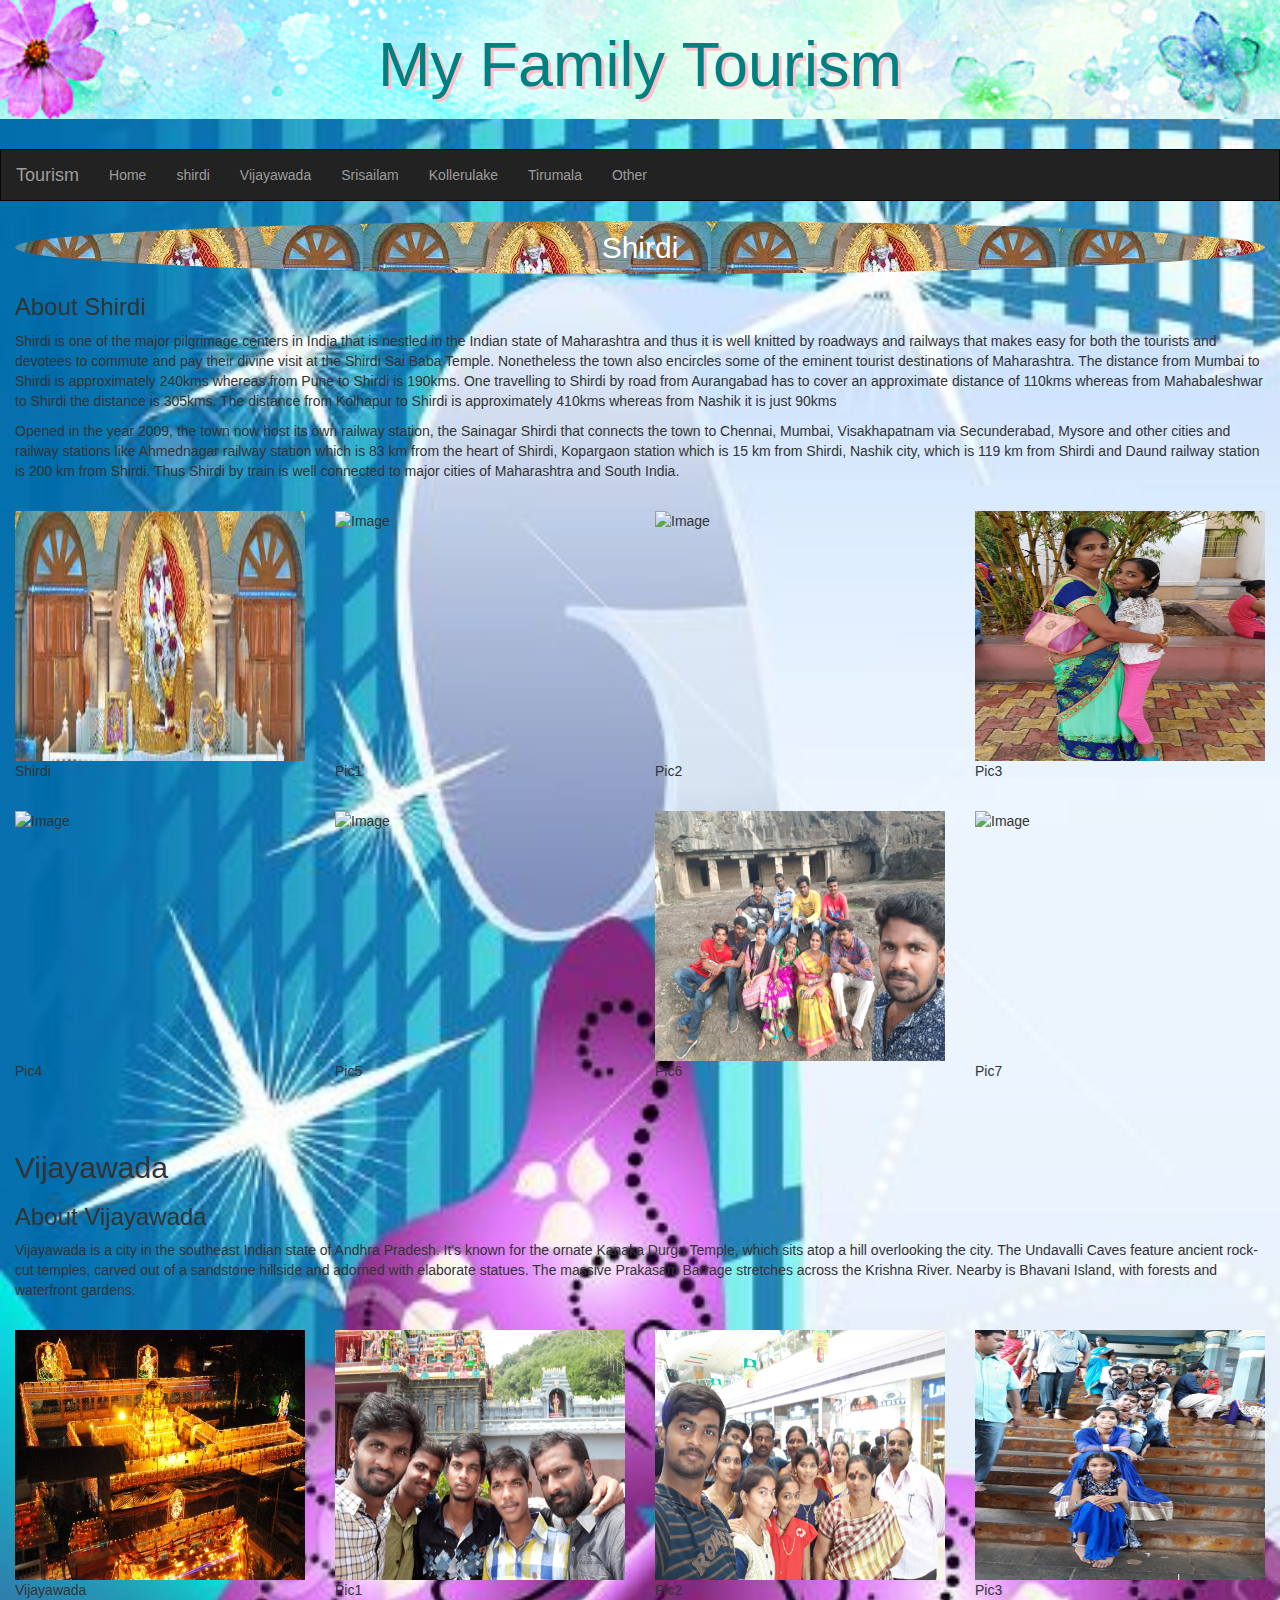
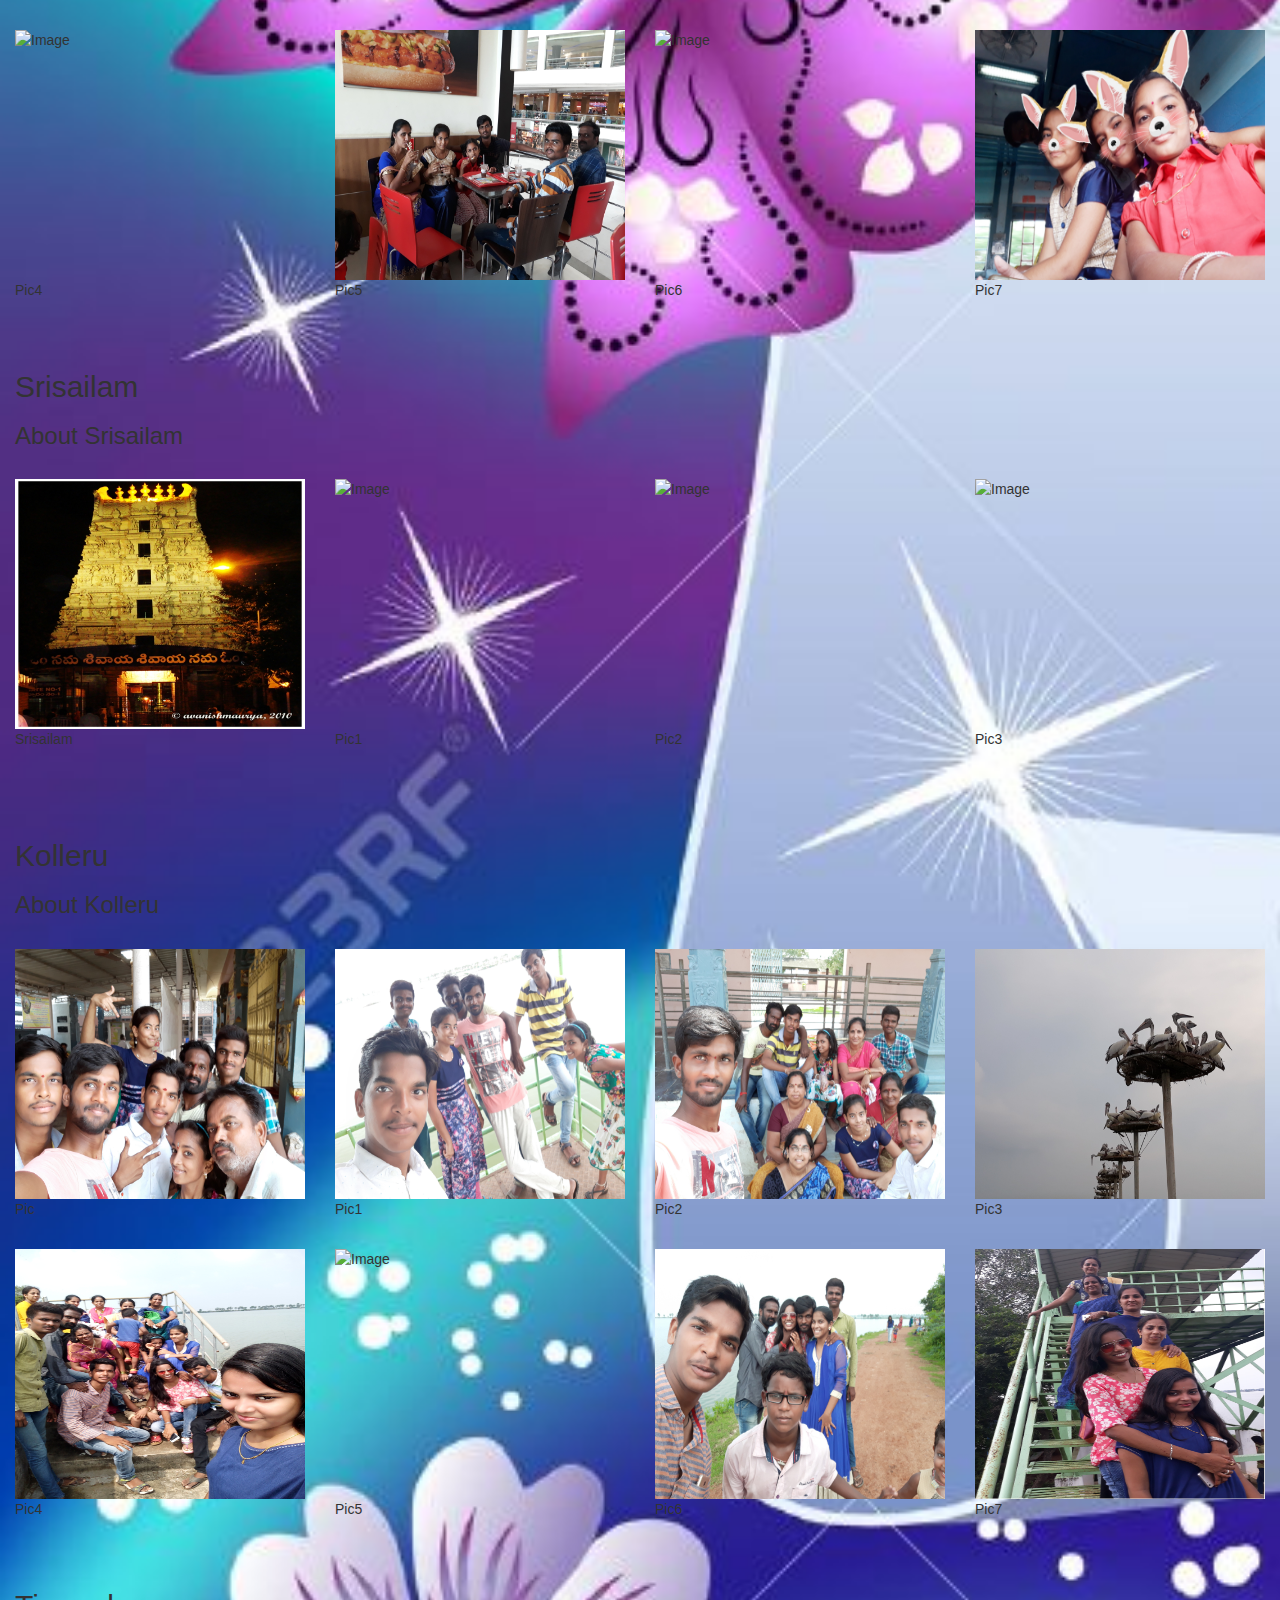
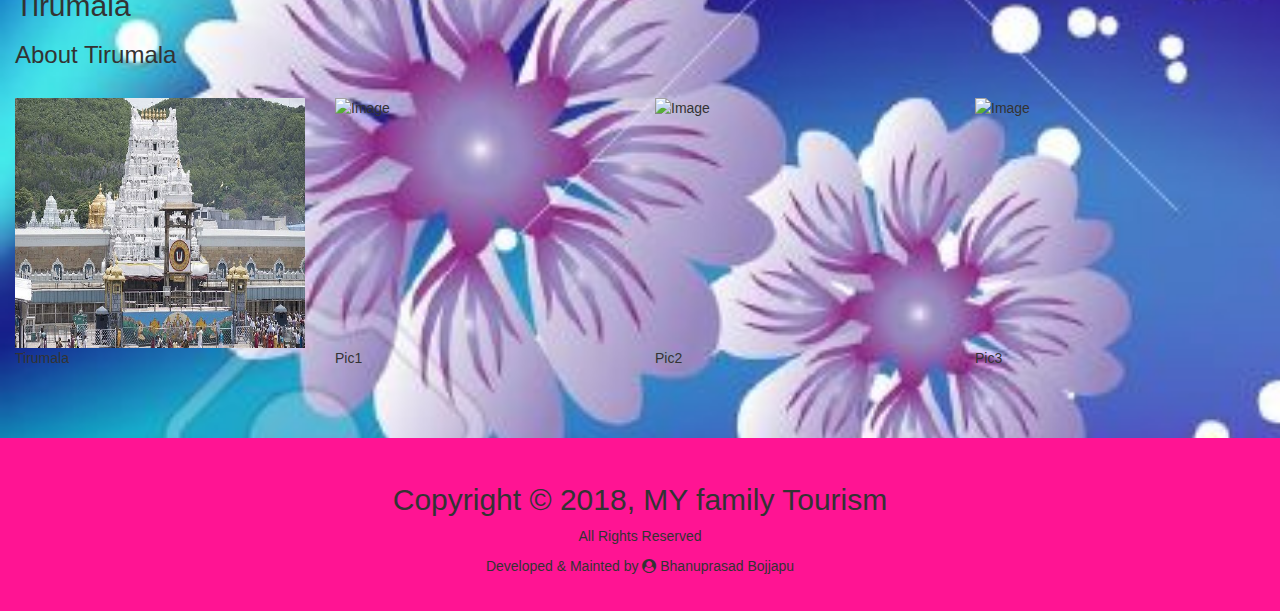
==== index.html @ 05c74f4d "add" ====
<!DOCTYPE html>
<html lang="en">
<head>
  <title>My Family tourism</title>
  <meta charset="utf-8">
      <link rel="icon" href="img/family.jpg">
  <meta name="viewport" content="width=device-width, initial-scale=1">
  <link rel="stylesheet" href="https://maxcdn.bootstrapcdn.com/bootstrap/3.3.7/css/bootstrap.min.css">
  <script src="https://ajax.googleapis.com/ajax/libs/jquery/3.3.1/jquery.min.js"></script>
  <script src="https://maxcdn.bootstrapcdn.com/bootstrap/3.3.7/js/bootstrap.min.js"></script>
  <link rel="stylesheet" href="https://maxcdn.bootstrapcdn.com/font-awesome/4.7.0/css/font-awesome.min.css">
	  
  <style>
   body{
     background-image:url(img/bg2.jpg);
	 background-size:cover;
   }
           .jumbotron{

		      background-image:url(img/background.jpg);
			  background-size:cover;
			  padding:10px;
			  text-shadow:3px 3px Pink;
			  color:teal
		      }

    /* Remove the navbar's default margin-bottom and rounded borders */ 
    .navbar {
      margin-bottom: 0;
      border-radius: 0;
    }
    
    /* Add a gray background color and some padding to the footer */
    footer {
      background-color: deeppink;
      padding: 25px;
    }
	#shirdi-tour img,#vijayawada-tour img,#srisailam-tour img,#kollerulake-tour img,#tirumala-tour img{
	   width:300px;
	   height:250px;
	}
	img:hover{
	cursor:pointer;
	}
				  #shirdi-tour h2{
			           background:url("img/shirdi.jpg");
			           color:white;
					   text-align:center;
					   border-radius:50%;
					   padding:10px;
					   }
			  
  </style>
</head>
<body>
<div class="jumbotron">
  <div class="container text-center" id="home">
    <h1>My Family Tourism</h1>      
  </div>
</div>
 
<nav class="navbar navbar-inverse">
  <div class="container-fluid">
    <div class="navbar-header">
      <button type="button" class="navbar-toggle" data-toggle="collapse" data-target="#myNavbar">
        <span class="icon-bar"></span>
        <span class="icon-bar"></span>
        <span class="icon-bar"></span>                        
      </button>
      <a class="navbar-brand"> Tourism</a>
    </div>
    <div class="collapse navbar-collapse" id="myNavbar">
      <ul class="nav navbar-nav">
         <li>  <a href="#home">Home</a></li>
          <li> <a href="#shirdi-tour">shirdi </a></li>
          <li> <a href="#vijayawada-tour">Vijayawada </a></li>
          <li> <a href="#srisailam-tour">Srisailam </a></li>
          <li> <a href="#kollerulake-tour">Kollerulake</a><li>
         <li>  <a href="#tirumala-tour">Tirumala</a></li>
         <li>  <a href="#more">Other </a><li>
   
      </ul>
      <!--<ul class="nav navbar-nav navbar-right">
        <li><a href="#"><span class="glyphicon glyphicon-log-in"></span> Login</a></li>
      </ul>-->
    </div>
  </div>
</nav>
 
<div class="container-fluid bg-3 " id="shirdi-tour">    
  <h2>Shirdi</h2>
  <h3>About Shirdi</h3>
  	<p>Shirdi is one of the major pilgrimage centers in India that is nestled in the Indian state of Maharashtra and thus it is well knitted by roadways and railways that makes easy for both the tourists and devotees to commute and pay their divine visit at the Shirdi Sai Baba Temple. Nonetheless the town also encircles some of the eminent tourist destinations of Maharashtra. The distance from Mumbai to Shirdi is approximately 240kms whereas from Pune to Shirdi is 190kms. One travelling to Shirdi by road from Aurangabad has to cover an approximate distance of 110kms whereas from Mahabaleshwar to Shirdi the distance is 305kms. The distance from Kolhapur to Shirdi is approximately 410kms whereas from Nashik it is just 90kms
	</p>
    <p>Opened in the year 2009, the town now host its own railway station, the Sainagar Shirdi that connects the town to Chennai, Mumbai, Visakhapatnam via Secunderabad, Mysore and other cities and railway stations like Ahmednagar railway station which is 83 km from the heart of Shirdi, Kopargaon station which is 15 km from Shirdi, Nashik city, which is 119 km from Shirdi and Daund railway station is 200 km from Shirdi. Thus Shirdi by train is well connected to major cities of Maharashtra and South India.
     </p>

  <br>
  <div class="row">
    <div class="col-sm-3">
      <img src="img/shirdi.jpg" class="img-responsive" style="width:100%" alt="Image"><p>Shirdi</p>
    </div>
    <div class="col-sm-3"> 
      <img src="img/shirdi1.jpg" class="img-responsive" style="width:100%" alt="Image"><p>Pic1</p>
    </div>
    <div class="col-sm-3">
      <img src="img/shirdi2.jpg" class="img-responsive" style="width:100%" alt="Image"><p>Pic2</p>
    </div>
    <div class="col-sm-3">
      <img src="img/shirdi3.jpg" class="img-responsive" style="width:100%" alt="Image"><p>Pic3</p>
    </div>
  </div>
<br>

<!--<div class="container-fluid bg-3 text-center">  -->  
  <div class="row">
    <div class="col-sm-3">
      <img src="img/shirdi4.jpg"class="img-responsive" style="width:100%" alt="Image"><p>Pic4</p>
    </div>
    <div class="col-sm-3"> 
      <img src="img/shirdi5.jpg" class="img-responsive" style="width:100%" alt="Image"><p>Pic5</p>
    </div>
    <div class="col-sm-3"> 
      <img src="img/shirdi6.jpg"class="img-responsive" style="width:100%" alt="Image"><p>Pic6</p>
    </div>
    <div class="col-sm-3">
  
      <img src="img/shirdi7.jpg" class="img-responsive" style="width:100%" alt="Image"><p>Pic7</p>
    </div>
  </div>
  </div><!---shirdi-tour-->
</div><br><br>

<div class="container-fluid bg-3 " id="vijayawada-tour">    
  <h2>Vijayawada</h2>
  <h3>About Vijayawada</h3>
  <p>Vijayawada is a city in the southeast Indian state of Andhra Pradesh. It's known for the ornate Kanaka Durga Temple, which sits atop a hill overlooking the city. The Undavalli Caves feature ancient rock-cut temples, carved out of a sandstone hillside and adorned with elaborate statues. The massive Prakasam Barrage stretches across the Krishna River. Nearby is Bhavani Island, with forests and waterfront gardens.
  	  </p>

  <br>
  <div class="row">
    <div class="col-sm-3">
      <img src="img/vijayawada.jpg"  class="img-responsive" style="width:100%" alt="Image"><p>Vijayawada</p>
    </div>
    <div class="col-sm-3"> 
      <img src="img/vijayawada1.jpg"  class="img-responsive" style="width:100%" alt="Image"><p>Pic1</p>
    </div>
    <div class="col-sm-3">
      <img src="img/vijayawada2.jpg"  class="img-responsive" style="width:100%" alt="Image"><p>Pic2</p>
    </div>
    <div class="col-sm-3">
      <img src="img/vijayawada3.jpg"  class="img-responsive" style="width:100%" alt="Image"><p>Pic3</p>
    </div>
  </div>
<br>

<!--<div class="container-fluid bg-3 text-center">  -->  
  <div class="row">
    <div class="col-sm-3">
      <img src="img/vijayawada4.jpg" class="img-responsive" style="width:100%" alt="Image"><p>Pic4</p>
    </div>
    <div class="col-sm-3"> 
      <img src="img/vijayawada5.jpg"  class="img-responsive" style="width:100%" alt="Image"><p>Pic5</p>
    </div>
    <div class="col-sm-3"> 
      <img src="img/vijayawada6.jpg" class="img-responsive" style="width:100%" alt="Image"><p>Pic6</p>
    </div>
    <div class="col-sm-3">
  
      <img src="img/vijayawada7.jpg"  class="img-responsive" style="width:100%" alt="Image"><p>Pic7</p>
    </div>
  </div>
  </div>
</div><br><br><!---Vijayawada-tour-->

<div class="container-fluid bg-3 " id="srisailam-tour">    
  <h2>Srisailam</h2>
  <h3>About Srisailam</h3><br>
  <div class="row">
    <div class="col-sm-3">
      <img src="img/srisailam_templ.jpg" class="img-responsive" style="width:100%" alt="Image"><p>Srisailam</p>
    </div>
    <div class="col-sm-3"> 
      <img src="img/srisailam1.jpg"  class="img-responsive" style="width:100%" alt="Image"><p>Pic1</p>
    </div>
    <div class="col-sm-3">
      <img src="img/srisailam2.jpg"  class="img-responsive" style="width:100%" alt="Image"><p>Pic2</p>
    </div>
    <div class="col-sm-3">
      <img src="img/srisailam3.jpg"  class="img-responsive" style="width:100%" alt="Image"><p>Pic3</p>
    </div>
  </div>
<br>

<!--<div class="container-fluid bg-3 text-center">  -->  
 <!-- <div class="row">
    <div class="col-sm-3">
      <img src="img/vijayawada4.jpg" class="img-responsive" style="width:100%" alt="Image"><p>Pic4</p>
    </div>
    <div class="col-sm-3"> 
      <img src="img/vijayawada5.jpg"  class="img-responsive" style="width:100%" alt="Image"><p>Pic5</p>
    </div>
    <div class="col-sm-3"> 
      <img src="img/vijayawada6.jpg" class="img-responsive" style="width:100%" alt="Image"><p>Pic6</p>
    </div>
    <div class="col-sm-3">
  
      <img src="img/vijayawada7.jpg"  class="img-responsive" style="width:100%" alt="Image"><p>Pic7</p>
    </div>
  </div>-->
  </div>
</div><br><br>

<div class="container-fluid bg-3 " id="kollerulake-tour">    
  <h2>Kolleru</h2>
  <h3>About Kolleru</h3><br>
  <div class="row">
    <div class="col-sm-3">
      <img src="img/kolleru1.jpg" class="img-responsive" style="width:100%" alt="Image"><p>Pic</p>
    </div>
    <div class="col-sm-3"> 
      <img src="img/kolleru2.jpg" class="img-responsive" style="width:100%" alt="Image"><p>Pic1</p>
    </div>
    <div class="col-sm-3">
      <img src="img/kolleru3.jpg" class="img-responsive" style="width:100%" alt="Image"><p>Pic2</p>
    </div>
    <div class="col-sm-3">
      <img src="img/kolleru4.jpg" class="img-responsive" style="width:100%" alt="Image"><p>Pic3</p>
    </div>
  </div>
<br>

<!--<div class="container-fluid bg-3 text-center">  -->  
  <div class="row">
    <div class="col-sm-3">
      <img src="img/kolleru5.jpg" class="img-responsive" style="width:100%" alt="Image"><p>Pic4</p>
    </div>
    <div class="col-sm-3"> 
      <img src="img/kolleru6.jpg"  class="img-responsive" style="width:100%" alt="Image"><p>Pic5</p>
    </div>
    <div class="col-sm-3"> 
      <img src="img/kolleru7.jpg" class="img-responsive" style="width:100%" alt="Image"><p>Pic6</p>
    </div>
    <div class="col-sm-3">
  
      <img src="img/kolleru8.jpg"  class="img-responsive" style="width:100%" alt="Image"><p>Pic7</p>
    </div>
  </div>
  </div><!--Kolleru-->
</div><br><br>

<div class="container-fluid bg-3 " id="tirumala-tour">    
  <h2>Tirumala</h2>
  <h3>About Tirumala</h3><br>
  <div class="row">
    <div class="col-sm-3">
      <img src="img/tirumala_templ.jpg"  class="img-responsive" style="width:100%" alt="Image"><p>Tirumala</p>
    </div>
    <div class="col-sm-3"> 
      <img src="img/tirumala1.jpg"  class="img-responsive" style="width:100%" alt="Image"><p>Pic1</p>
    </div>
    <div class="col-sm-3">
      <img src="img/tirumala2.jpg" class="img-responsive" style="width:100%" alt="Image"><p>Pic2</p>
    </div>
    <div class="col-sm-3">
      <img src="img/tirumala3.jpg"  class="img-responsive" style="width:100%" alt="Image"><p>Pic3</p>
    </div>
  </div>
<br>

<!--<div class="container-fluid bg-3 text-center">  -->  
<!--  <div class="row">
    <div class="col-sm-3">
      <img src="img/vijayawada4.jpg" class="img-responsive" style="width:100%" alt="Image"><p>Pic4</p>
    </div>
    <div class="col-sm-3"> 
      <img src="img/vijayawada5.jpg"  class="img-responsive" style="width:100%" alt="Image"><p>Pic5</p>
    </div>
    <div class="col-sm-3"> 
      <img src="img/vijayawada6.jpg" class="img-responsive" style="width:100%" alt="Image"><p>Pic6</p>
    </div>
    <div class="col-sm-3">
  
      <img src="img/vijayawada7.jpg"  class="img-responsive" style="width:100%" alt="Image"><p>Pic7</p>
    </div>
  </div>-->
  </div>
</div><br><br>




<footer class="container-fluid text-center">
  <h2>Copyright &copy; 2018, MY family Tourism</h2>
  <p> All Rights Reserved</p>
  <p> Developed & Mainted by <i class="fa fa-user-circle"></i> Bhanuprasad Bojjapu</p>

</footer>

</body>
</html>
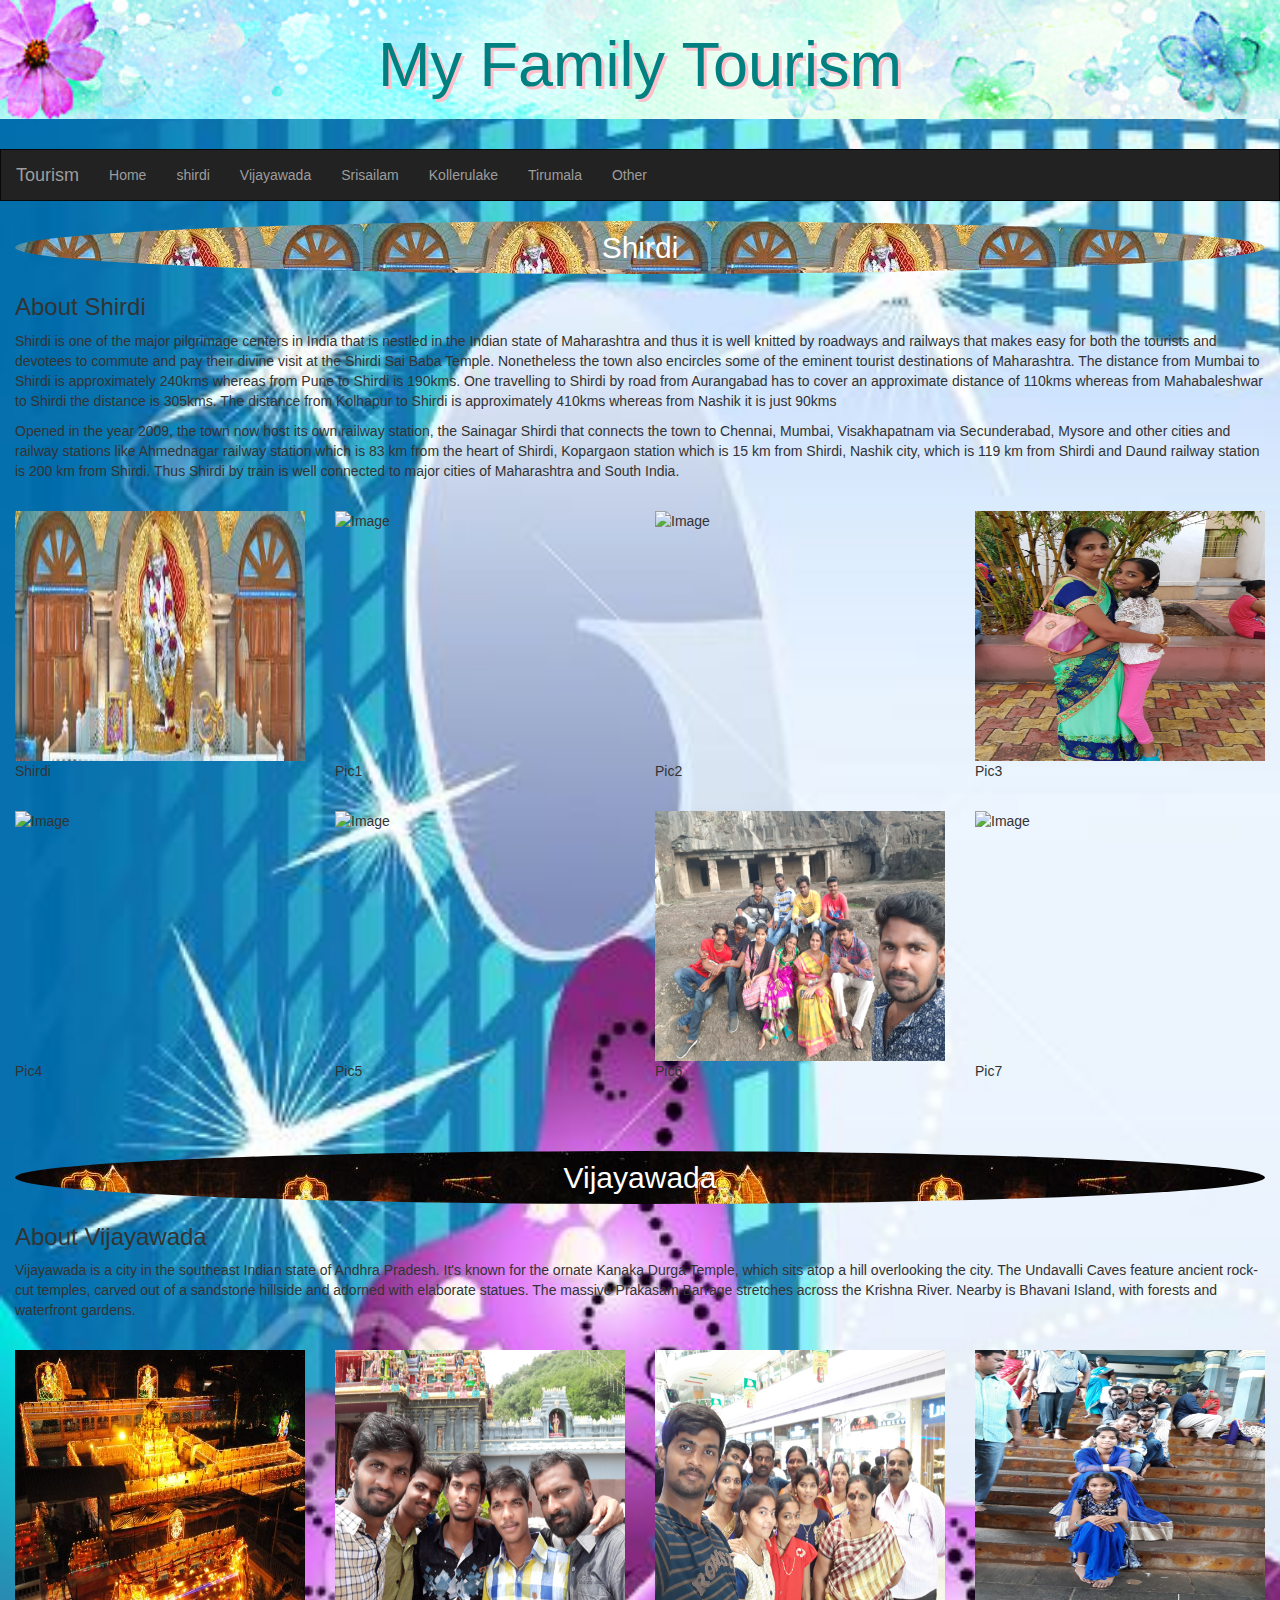
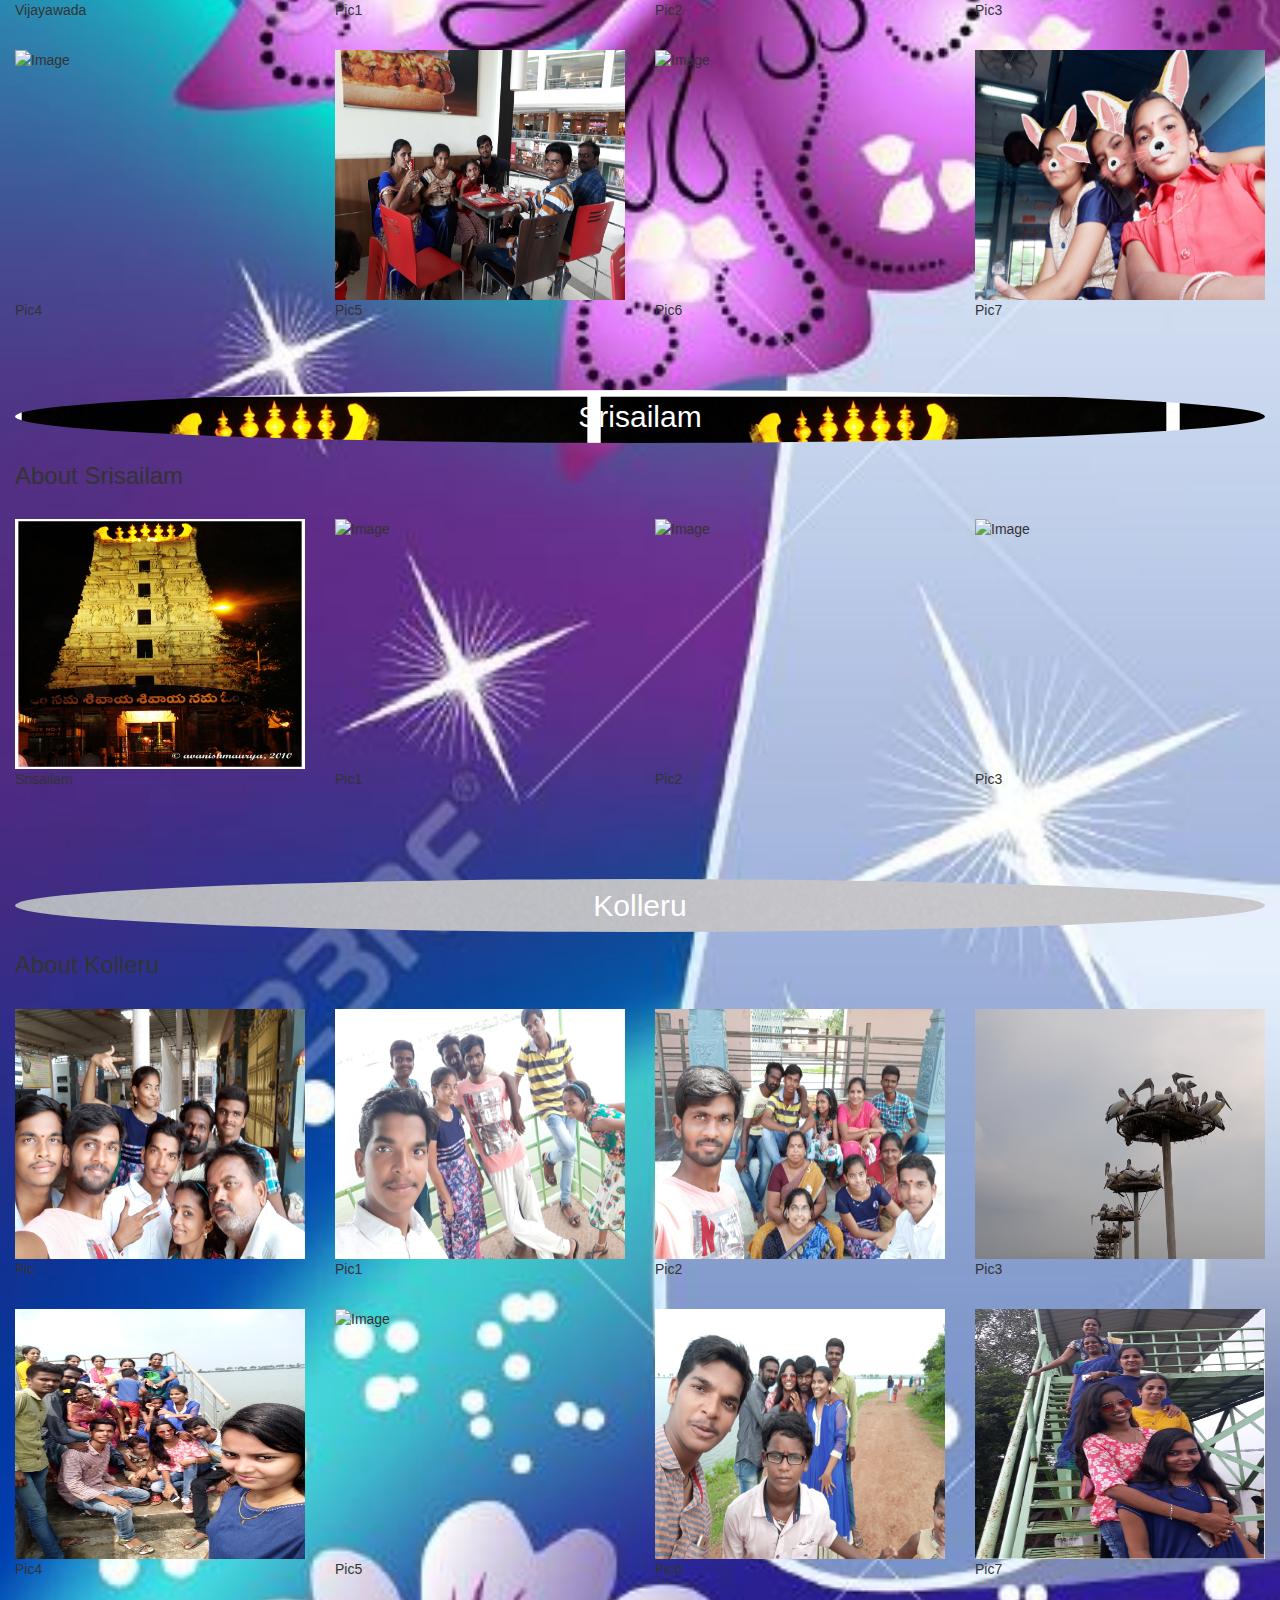
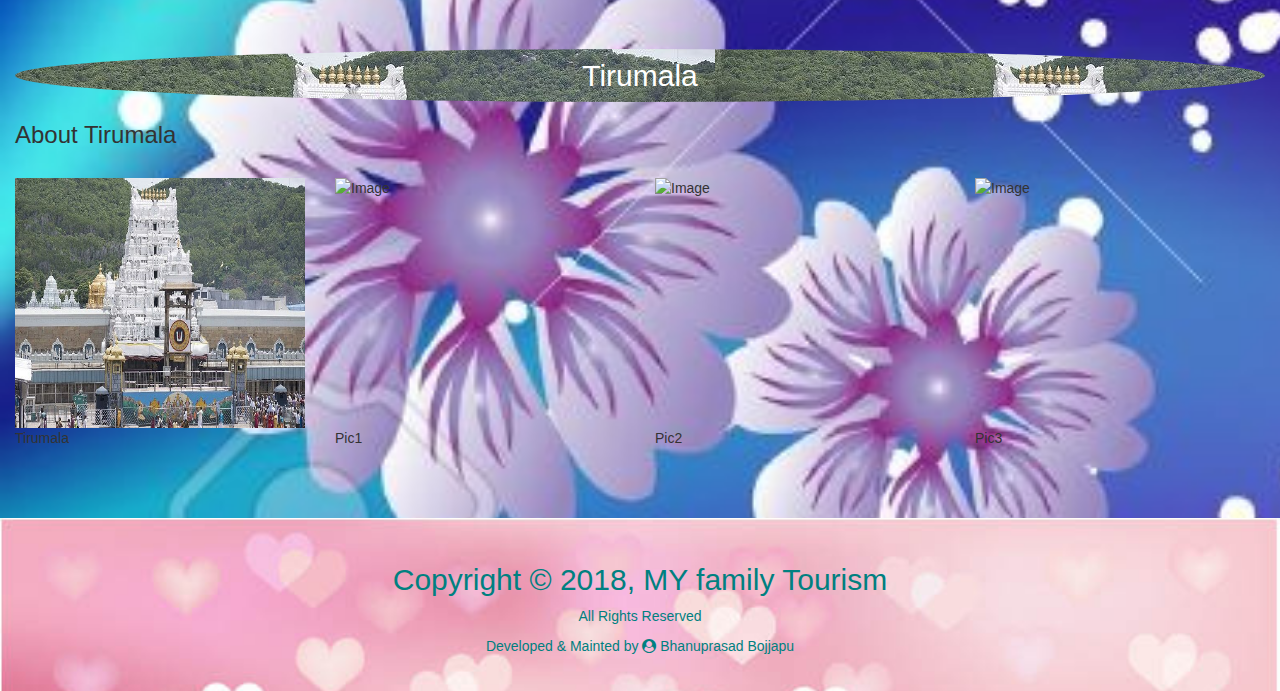
==== commit 255954c2: "add" ====
--- a/index.html
+++ b/index.html
@@ -3,7 +3,7 @@
 <head>
   <title>My Family tourism</title>
   <meta charset="utf-8">
-      <link rel="icon" href="img/family.jpg">
+      <link rel="icon" href="img/family.png">
   <meta name="viewport" content="width=device-width, initial-scale=1">
   <link rel="stylesheet" href="https://maxcdn.bootstrapcdn.com/bootstrap/3.3.7/css/bootstrap.min.css">
   <script src="https://ajax.googleapis.com/ajax/libs/jquery/3.3.1/jquery.min.js"></script>
@@ -32,8 +32,10 @@
     
     /* Add a gray background color and some padding to the footer */
     footer {
-      background-color: deeppink;
+      background-image:url(img/bg3.jpg);
+	  background-size:cover;
       padding: 25px;
+	  color:teal;
     }
 	#shirdi-tour img,#vijayawada-tour img,#srisailam-tour img,#kollerulake-tour img,#tirumala-tour img{
 	   width:300px;
@@ -49,6 +51,41 @@
 					   border-radius:50%;
 					   padding:10px;
 					   }
+					   
+				  #vijayawada-tour h2{
+			           background:url("img/vijayawada.jpg");
+			           color:white;
+					   text-align:center;
+					   border-radius:50%;
+					   padding:10px;
+					   }
+					   
+				  #srisailam-tour h2{
+			           background:url("img/srisailam_templ.jpg");
+			           color:white;
+					   text-align:center;
+					   border-radius:50%;
+					   padding:10px;
+					   }
+	    		  #kollerulake-tour h2{
+			           background:url("img/kolleru4.jpg");
+			           color:white;
+					   text-align:center;
+					   border-radius:50%;
+					   padding:10px;
+					   }
+					   
+				  #tirumala-tour h2{
+			           background:url("img/tirumala_templ.jpg");
+			           color:white;
+					   text-align:center;
+					   border-radius:50%;
+					   padding:10px;
+					   }
+			  
+			    
+			   
+			
 			  
   </style>
 </head>
@@ -63,7 +100,7 @@
   <div class="container-fluid">
     <div class="navbar-header">
       <button type="button" class="navbar-toggle" data-toggle="collapse" data-target="#myNavbar">
-        <span class="icon-bar"></span>
+        <span class="icon-bar" ></span>
         <span class="icon-bar"></span>
         <span class="icon-bar"></span>                        
       </button>
@@ -108,6 +145,7 @@
     </div>
     <div class="col-sm-3">
       <img src="img/shirdi3.jpg" class="img-responsive" style="width:100%" alt="Image"><p>Pic3</p>
+
     </div>
   </div>
 <br>
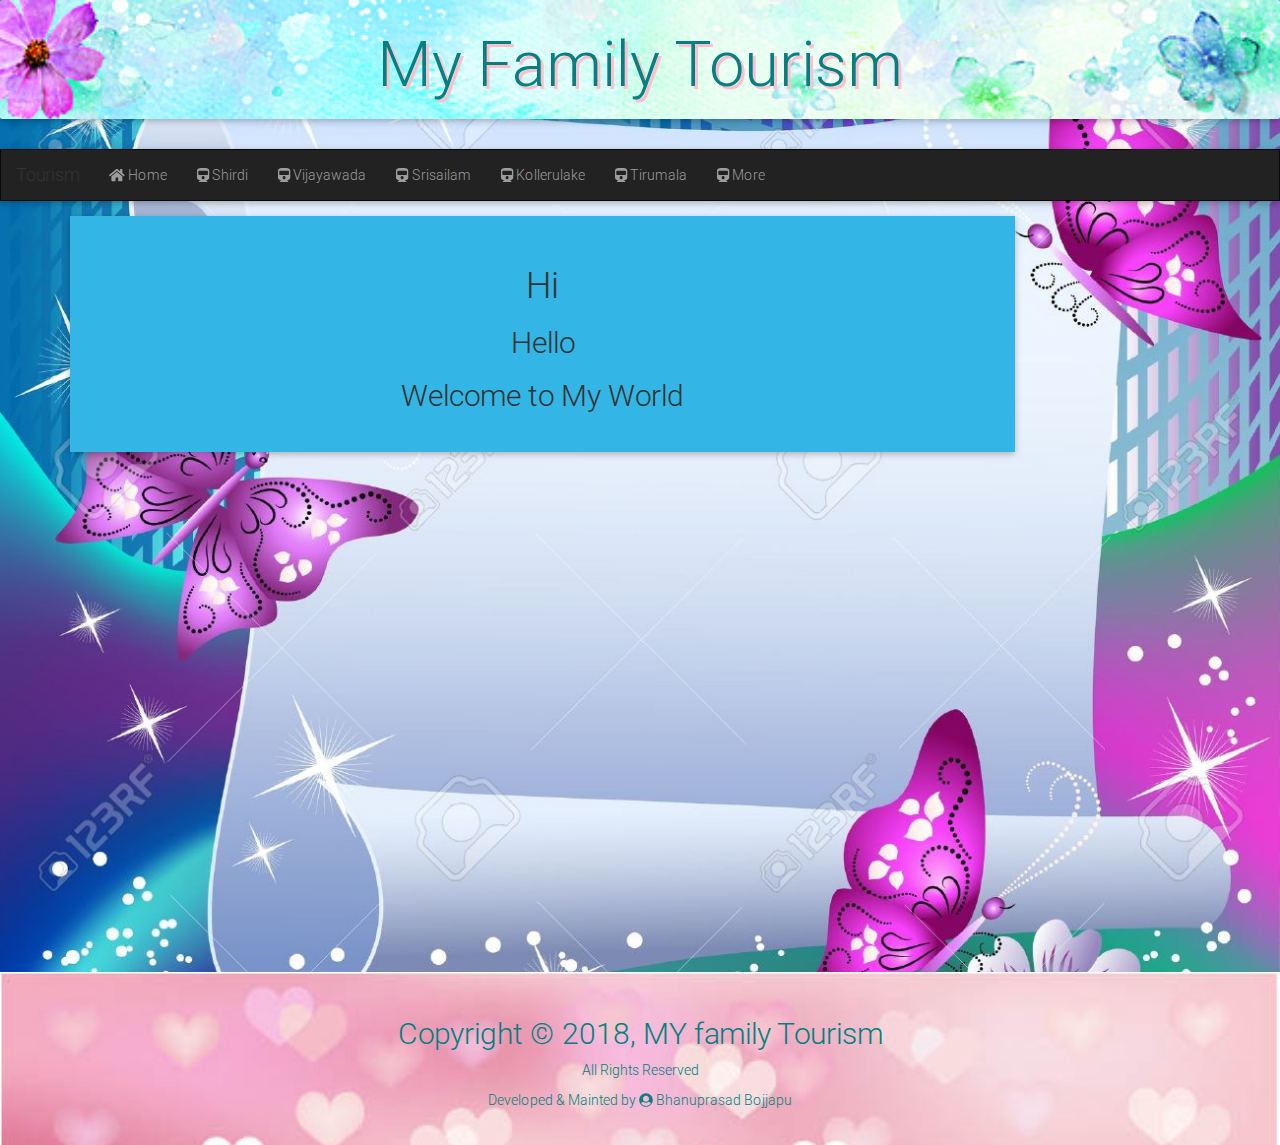
==== commit 4be5f91e: "add" ====
--- a/index.html
+++ b/index.html
@@ -1,120 +1,50 @@
 <!DOCTYPE html>
 <html lang="en">
 <head>
-  <title>My Family tourism</title>
+  <title>My Family Tourism</title>
+      <link rel="icon" href="img/family.png">
+
   <meta charset="utf-8">
-      <link rel="icon" href="img/family.png">
   <meta name="viewport" content="width=device-width, initial-scale=1">
   <link rel="stylesheet" href="https://maxcdn.bootstrapcdn.com/bootstrap/3.3.7/css/bootstrap.min.css">
   <script src="https://ajax.googleapis.com/ajax/libs/jquery/3.3.1/jquery.min.js"></script>
   <script src="https://maxcdn.bootstrapcdn.com/bootstrap/3.3.7/js/bootstrap.min.js"></script>
   <link rel="stylesheet" href="https://maxcdn.bootstrapcdn.com/font-awesome/4.7.0/css/font-awesome.min.css">
-	  
+    <link rel="stylesheet" href="bootstrap/css/fontawesome-all.css">
+    <link rel="stylesheet" href="bootstrap/css/mdb.css">
+   
+    
+  <link rel="stylesheet" href="styles.css">  
   <style>
-   body{
-     background-image:url(img/bg2.jpg);
-	 background-size:cover;
-   }
-           .jumbotron{
-
-		      background-image:url(img/background.jpg);
-			  background-size:cover;
-			  padding:10px;
-			  text-shadow:3px 3px Pink;
-			  color:teal
-		      }
-
-    /* Remove the navbar's default margin-bottom and rounded borders */ 
-    .navbar {
-      margin-bottom: 0;
-      border-radius: 0;
-    }
-    
-    /* Add a gray background color and some padding to the footer */
-    footer {
-      background-image:url(img/bg3.jpg);
-	  background-size:cover;
-      padding: 25px;
-	  color:teal;
-    }
-	#shirdi-tour img,#vijayawada-tour img,#srisailam-tour img,#kollerulake-tour img,#tirumala-tour img{
-	   width:300px;
-	   height:250px;
-	}
-	img:hover{
-	cursor:pointer;
-	}
-				  #shirdi-tour h2{
-			           background:url("img/shirdi.jpg");
-			           color:white;
-					   text-align:center;
-					   border-radius:50%;
-					   padding:10px;
-					   }
-					   
-				  #vijayawada-tour h2{
-			           background:url("img/vijayawada.jpg");
-			           color:white;
-					   text-align:center;
-					   border-radius:50%;
-					   padding:10px;
-					   }
-					   
-				  #srisailam-tour h2{
-			           background:url("img/srisailam_templ.jpg");
-			           color:white;
-					   text-align:center;
-					   border-radius:50%;
-					   padding:10px;
-					   }
-	    		  #kollerulake-tour h2{
-			           background:url("img/kolleru4.jpg");
-			           color:white;
-					   text-align:center;
-					   border-radius:50%;
-					   padding:10px;
-					   }
-					   
-				  #tirumala-tour h2{
-			           background:url("img/tirumala_templ.jpg");
-			           color:white;
-					   text-align:center;
-					   border-radius:50%;
-					   padding:10px;
-					   }
-			  
-			    
-			   
-			
-			  
-  </style>
+   
+  </style> 
 </head>
 <body>
 <div class="jumbotron">
-  <div class="container text-center" id="home">
-    <h1>My Family Tourism</h1>      
+  <div class="container text-center fixed-top" id="home">
+    <h1 class="animated flip">My Family Tourism</h1>      
   </div>
 </div>
  
-<nav class="navbar navbar-inverse">
-  <div class="container-fluid">
+<nav class="navbar navbar-inverse animated bounceIn">
+  <div class="container-fluid ">
     <div class="navbar-header">
       <button type="button" class="navbar-toggle" data-toggle="collapse" data-target="#myNavbar">
-        <span class="icon-bar" ></span>
         <span class="icon-bar"></span>
+        <span class="icon-bar bg-teal"></span>
         <span class="icon-bar"></span>                        
       </button>
       <a class="navbar-brand"> Tourism</a>
     </div>
-    <div class="collapse navbar-collapse" id="myNavbar">
-      <ul class="nav navbar-nav">
-         <li>  <a href="#home">Home</a></li>
-          <li> <a href="#shirdi-tour">shirdi </a></li>
-          <li> <a href="#vijayawada-tour">Vijayawada </a></li>
-          <li> <a href="#srisailam-tour">Srisailam </a></li>
-          <li> <a href="#kollerulake-tour">Kollerulake</a><li>
-         <li>  <a href="#tirumala-tour">Tirumala</a></li>
-         <li>  <a href="#more">Other </a><li>
+    <div class="collapse navbar-collapse" id="myNavbar">  
+      <ul class="nav navbar-nav ">
+          <li>  <a href="index.html" > <i class="fa fa-home"></i> Home</a></li>
+          <li> <a href="shirdi.html" class="active"><i class="fa fa-train"></i> Shirdi </a></li>
+          <li> <a href="vijayawada.html"><i class="fa fa-train"></i> Vijayawada </a></li>
+          <li> <a href="srisailam.html"><i class="fa fa-train"></i> Srisailam </a></li>
+          <li> <a href="kollerulake.html"><i class="fa fa-train"></i> Kollerulake</a><li>
+         <li>  <a href="tirumala.html"><i class="fa fa-train"></i> Tirumala</a></li>
+         <li>  <a href="bootstrap1.html"><i class="fa fa-train"></i> More</a><li>
    
       </ul>
       <!--<ul class="nav navbar-nav navbar-right">
@@ -123,217 +53,48 @@
     </div>
   </div>
 </nav>
- 
-<div class="container-fluid bg-3 " id="shirdi-tour">    
-  <h2>Shirdi</h2>
-  <h3>About Shirdi</h3>
-  	<p>Shirdi is one of the major pilgrimage centers in India that is nestled in the Indian state of Maharashtra and thus it is well knitted by roadways and railways that makes easy for both the tourists and devotees to commute and pay their divine visit at the Shirdi Sai Baba Temple. Nonetheless the town also encircles some of the eminent tourist destinations of Maharashtra. The distance from Mumbai to Shirdi is approximately 240kms whereas from Pune to Shirdi is 190kms. One travelling to Shirdi by road from Aurangabad has to cover an approximate distance of 110kms whereas from Mahabaleshwar to Shirdi the distance is 305kms. The distance from Kolhapur to Shirdi is approximately 410kms whereas from Nashik it is just 90kms
-	</p>
-    <p>Opened in the year 2009, the town now host its own railway station, the Sainagar Shirdi that connects the town to Chennai, Mumbai, Visakhapatnam via Secunderabad, Mysore and other cities and railway stations like Ahmednagar railway station which is 83 km from the heart of Shirdi, Kopargaon station which is 15 km from Shirdi, Nashik city, which is 119 km from Shirdi and Daund railway station is 200 km from Shirdi. Thus Shirdi by train is well connected to major cities of Maharashtra and South India.
-     </p>
 
-  <br>
-  <div class="row">
-    <div class="col-sm-3">
-      <img src="img/shirdi.jpg" class="img-responsive" style="width:100%" alt="Image"><p>Shirdi</p>
-    </div>
-    <div class="col-sm-3"> 
-      <img src="img/shirdi1.jpg" class="img-responsive" style="width:100%" alt="Image"><p>Pic1</p>
-    </div>
-    <div class="col-sm-3">
-      <img src="img/shirdi2.jpg" class="img-responsive" style="width:100%" alt="Image"><p>Pic2</p>
-    </div>
-    <div class="col-sm-3">
-      <img src="img/shirdi3.jpg" class="img-responsive" style="width:100%" alt="Image"><p>Pic3</p>
+<div class="container">
+<div class="row">
+<div class="col-md-10">
+  <div class="card">
+     <div class="card-body bg-info mt-4 p-5 text-center text-white">
+	<h1 class="animated slideInRight "> Hi<h1>
+	<h2 class="animated bounceIn">Hello<h2>
+	<h2 class="animated slideInLeft"> Welcome to My World</h2>
+	 </div>
+	 </div>
+	 </div>
+  
+  </div>
+</div>
+<br>
+    
 
-    </div>
-  </div>
-<br>
-
-<!--<div class="container-fluid bg-3 text-center">  -->  
-  <div class="row">
-    <div class="col-sm-3">
-      <img src="img/shirdi4.jpg"class="img-responsive" style="width:100%" alt="Image"><p>Pic4</p>
-    </div>
-    <div class="col-sm-3"> 
-      <img src="img/shirdi5.jpg" class="img-responsive" style="width:100%" alt="Image"><p>Pic5</p>
-    </div>
-    <div class="col-sm-3"> 
-      <img src="img/shirdi6.jpg"class="img-responsive" style="width:100%" alt="Image"><p>Pic6</p>
-    </div>
-    <div class="col-sm-3">
-  
-      <img src="img/shirdi7.jpg" class="img-responsive" style="width:100%" alt="Image"><p>Pic7</p>
-    </div>
-  </div>
-  </div><!---shirdi-tour-->
-</div><br><br>
-
-<div class="container-fluid bg-3 " id="vijayawada-tour">    
-  <h2>Vijayawada</h2>
-  <h3>About Vijayawada</h3>
-  <p>Vijayawada is a city in the southeast Indian state of Andhra Pradesh. It's known for the ornate Kanaka Durga Temple, which sits atop a hill overlooking the city. The Undavalli Caves feature ancient rock-cut temples, carved out of a sandstone hillside and adorned with elaborate statues. The massive Prakasam Barrage stretches across the Krishna River. Nearby is Bhavani Island, with forests and waterfront gardens.
-  	  </p>
-
-  <br>
-  <div class="row">
-    <div class="col-sm-3">
-      <img src="img/vijayawada.jpg"  class="img-responsive" style="width:100%" alt="Image"><p>Vijayawada</p>
-    </div>
-    <div class="col-sm-3"> 
-      <img src="img/vijayawada1.jpg"  class="img-responsive" style="width:100%" alt="Image"><p>Pic1</p>
-    </div>
-    <div class="col-sm-3">
-      <img src="img/vijayawada2.jpg"  class="img-responsive" style="width:100%" alt="Image"><p>Pic2</p>
-    </div>
-    <div class="col-sm-3">
-      <img src="img/vijayawada3.jpg"  class="img-responsive" style="width:100%" alt="Image"><p>Pic3</p>
-    </div>
-  </div>
-<br>
-
-<!--<div class="container-fluid bg-3 text-center">  -->  
-  <div class="row">
-    <div class="col-sm-3">
-      <img src="img/vijayawada4.jpg" class="img-responsive" style="width:100%" alt="Image"><p>Pic4</p>
-    </div>
-    <div class="col-sm-3"> 
-      <img src="img/vijayawada5.jpg"  class="img-responsive" style="width:100%" alt="Image"><p>Pic5</p>
-    </div>
-    <div class="col-sm-3"> 
-      <img src="img/vijayawada6.jpg" class="img-responsive" style="width:100%" alt="Image"><p>Pic6</p>
-    </div>
-    <div class="col-sm-3">
-  
-      <img src="img/vijayawada7.jpg"  class="img-responsive" style="width:100%" alt="Image"><p>Pic7</p>
-    </div>
-  </div>
-  </div>
-</div><br><br><!---Vijayawada-tour-->
-
-<div class="container-fluid bg-3 " id="srisailam-tour">    
-  <h2>Srisailam</h2>
-  <h3>About Srisailam</h3><br>
-  <div class="row">
-    <div class="col-sm-3">
-      <img src="img/srisailam_templ.jpg" class="img-responsive" style="width:100%" alt="Image"><p>Srisailam</p>
-    </div>
-    <div class="col-sm-3"> 
-      <img src="img/srisailam1.jpg"  class="img-responsive" style="width:100%" alt="Image"><p>Pic1</p>
-    </div>
-    <div class="col-sm-3">
-      <img src="img/srisailam2.jpg"  class="img-responsive" style="width:100%" alt="Image"><p>Pic2</p>
-    </div>
-    <div class="col-sm-3">
-      <img src="img/srisailam3.jpg"  class="img-responsive" style="width:100%" alt="Image"><p>Pic3</p>
-    </div>
-  </div>
-<br>
-
-<!--<div class="container-fluid bg-3 text-center">  -->  
- <!-- <div class="row">
-    <div class="col-sm-3">
-      <img src="img/vijayawada4.jpg" class="img-responsive" style="width:100%" alt="Image"><p>Pic4</p>
-    </div>
-    <div class="col-sm-3"> 
-      <img src="img/vijayawada5.jpg"  class="img-responsive" style="width:100%" alt="Image"><p>Pic5</p>
-    </div>
-    <div class="col-sm-3"> 
-      <img src="img/vijayawada6.jpg" class="img-responsive" style="width:100%" alt="Image"><p>Pic6</p>
-    </div>
-    <div class="col-sm-3">
-  
-      <img src="img/vijayawada7.jpg"  class="img-responsive" style="width:100%" alt="Image"><p>Pic7</p>
-    </div>
-  </div>-->
-  </div>
-</div><br><br>
-
-<div class="container-fluid bg-3 " id="kollerulake-tour">    
-  <h2>Kolleru</h2>
-  <h3>About Kolleru</h3><br>
-  <div class="row">
-    <div class="col-sm-3">
-      <img src="img/kolleru1.jpg" class="img-responsive" style="width:100%" alt="Image"><p>Pic</p>
-    </div>
-    <div class="col-sm-3"> 
-      <img src="img/kolleru2.jpg" class="img-responsive" style="width:100%" alt="Image"><p>Pic1</p>
-    </div>
-    <div class="col-sm-3">
-      <img src="img/kolleru3.jpg" class="img-responsive" style="width:100%" alt="Image"><p>Pic2</p>
-    </div>
-    <div class="col-sm-3">
-      <img src="img/kolleru4.jpg" class="img-responsive" style="width:100%" alt="Image"><p>Pic3</p>
-    </div>
-  </div>
-<br>
-
-<!--<div class="container-fluid bg-3 text-center">  -->  
-  <div class="row">
-    <div class="col-sm-3">
-      <img src="img/kolleru5.jpg" class="img-responsive" style="width:100%" alt="Image"><p>Pic4</p>
-    </div>
-    <div class="col-sm-3"> 
-      <img src="img/kolleru6.jpg"  class="img-responsive" style="width:100%" alt="Image"><p>Pic5</p>
-    </div>
-    <div class="col-sm-3"> 
-      <img src="img/kolleru7.jpg" class="img-responsive" style="width:100%" alt="Image"><p>Pic6</p>
-    </div>
-    <div class="col-sm-3">
-  
-      <img src="img/kolleru8.jpg"  class="img-responsive" style="width:100%" alt="Image"><p>Pic7</p>
-    </div>
-  </div>
-  </div><!--Kolleru-->
-</div><br><br>
-
-<div class="container-fluid bg-3 " id="tirumala-tour">    
-  <h2>Tirumala</h2>
-  <h3>About Tirumala</h3><br>
-  <div class="row">
-    <div class="col-sm-3">
-      <img src="img/tirumala_templ.jpg"  class="img-responsive" style="width:100%" alt="Image"><p>Tirumala</p>
-    </div>
-    <div class="col-sm-3"> 
-      <img src="img/tirumala1.jpg"  class="img-responsive" style="width:100%" alt="Image"><p>Pic1</p>
-    </div>
-    <div class="col-sm-3">
-      <img src="img/tirumala2.jpg" class="img-responsive" style="width:100%" alt="Image"><p>Pic2</p>
-    </div>
-    <div class="col-sm-3">
-      <img src="img/tirumala3.jpg"  class="img-responsive" style="width:100%" alt="Image"><p>Pic3</p>
-    </div>
-  </div>
-<br>
-
-<!--<div class="container-fluid bg-3 text-center">  -->  
-<!--  <div class="row">
-    <div class="col-sm-3">
-      <img src="img/vijayawada4.jpg" class="img-responsive" style="width:100%" alt="Image"><p>Pic4</p>
-    </div>
-    <div class="col-sm-3"> 
-      <img src="img/vijayawada5.jpg"  class="img-responsive" style="width:100%" alt="Image"><p>Pic5</p>
-    </div>
-    <div class="col-sm-3"> 
-      <img src="img/vijayawada6.jpg" class="img-responsive" style="width:100%" alt="Image"><p>Pic6</p>
-    </div>
-    <div class="col-sm-3">
-  
-      <img src="img/vijayawada7.jpg"  class="img-responsive" style="width:100%" alt="Image"><p>Pic7</p>
-    </div>
-  </div>-->
-  </div>
-</div><br><br>
+<div style="margin-top:500px;"></div>
 
 
 
-
+<!--footer-->
 <footer class="container-fluid text-center">
   <h2>Copyright &copy; 2018, MY family Tourism</h2>
   <p> All Rights Reserved</p>
   <p> Developed & Mainted by <i class="fa fa-user-circle"></i> Bhanuprasad Bojjapu</p>
+</footer>
 
-</footer>
+<!-- BODY ENDS -->
+<script src="bootstrap/js/fontawesome-all.js"></script>
+<script src="bootstrap/js/jquery-3.2.1.min.js"></script>
+<script src="bootstrap/js/popper.min.js"></script>
+<script src="bootstrap/js/bootstrap.min.js"></script>
+<script src="bootstrap/js/mdb.min.js"></script>
+<script>
+    $('.carousel').carousel({
+        interval:3000,
+        pause:'hover'
+    });
+</script>
+
 
 </body>
 </html>
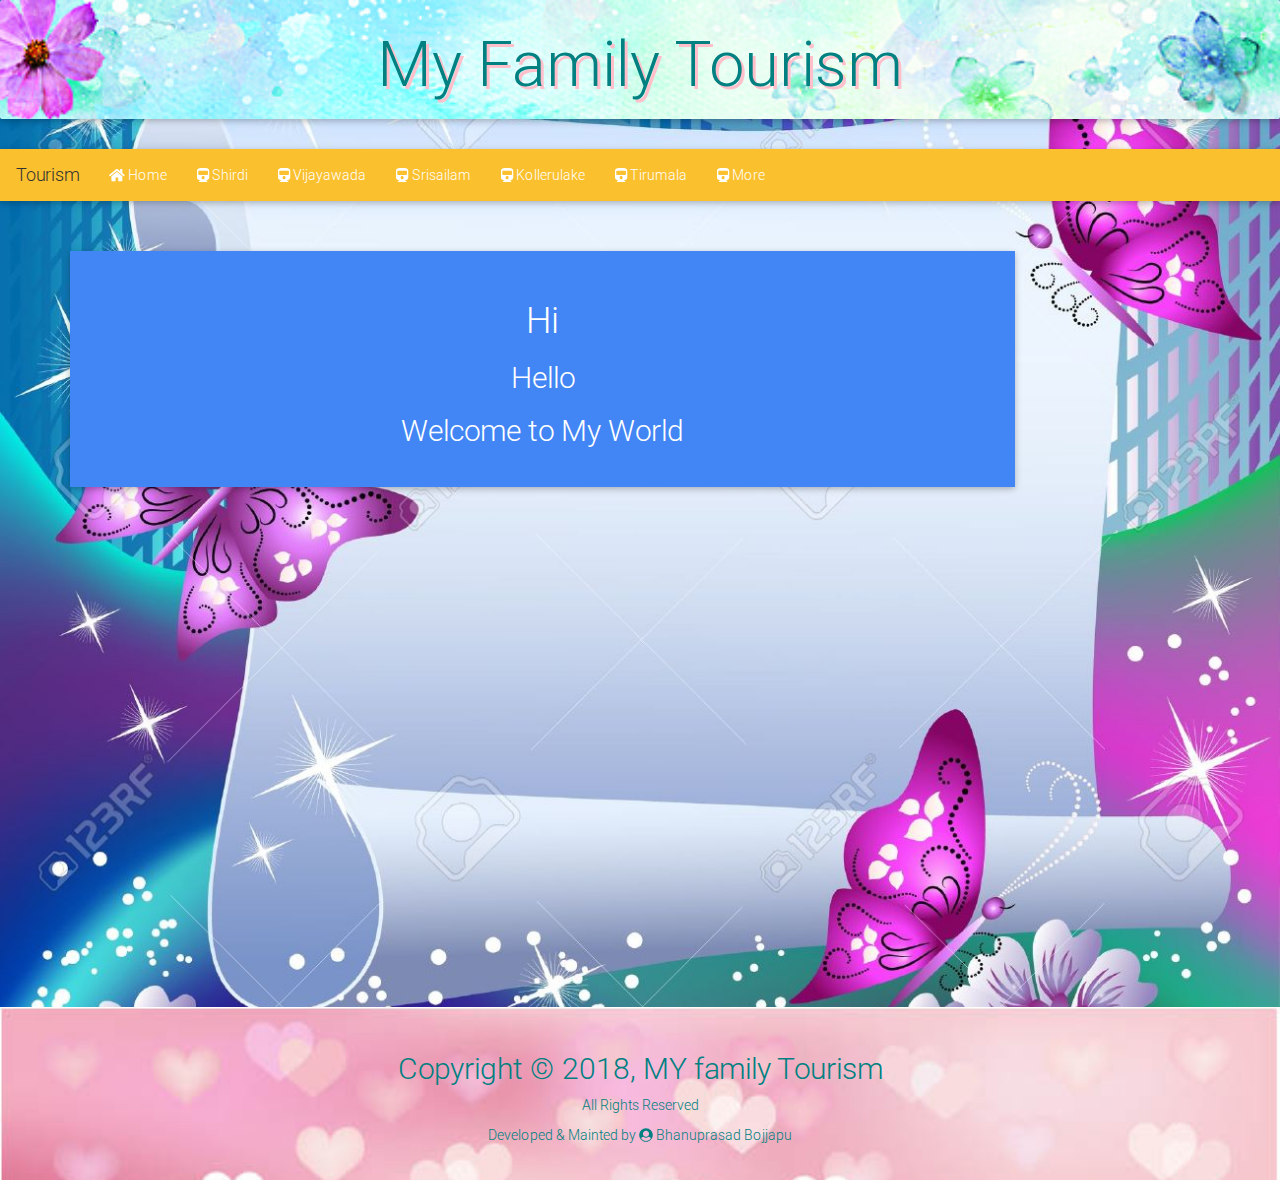
==== commit b50d5ec4: "add" ====
--- a/index.html
+++ b/index.html
@@ -26,25 +26,27 @@
   </div>
 </div>
  
-<nav class="navbar navbar-inverse animated bounceIn">
-  <div class="container-fluid ">
+<nav class="navbar navbar-dark animated bounceIn bg-yellow text-white">
+  <div class="container-fluid">
     <div class="navbar-header">
       <button type="button" class="navbar-toggle" data-toggle="collapse" data-target="#myNavbar">
-        <span class="icon-bar"></span>
+        <span class="icon-bar bg-white"></span>
         <span class="icon-bar bg-teal"></span>
-        <span class="icon-bar"></span>                        
+        <span class="icon-bar bg-white"></span>                        
       </button>
       <a class="navbar-brand"> Tourism</a>
     </div>
     <div class="collapse navbar-collapse" id="myNavbar">  
-      <ul class="nav navbar-nav ">
-          <li>  <a href="index.html" > <i class="fa fa-home"></i> Home</a></li>
-          <li> <a href="shirdi.html" class="active"><i class="fa fa-train"></i> Shirdi </a></li>
-          <li> <a href="vijayawada.html"><i class="fa fa-train"></i> Vijayawada </a></li>
-          <li> <a href="srisailam.html"><i class="fa fa-train"></i> Srisailam </a></li>
-          <li> <a href="kollerulake.html"><i class="fa fa-train"></i> Kollerulake</a><li>
-         <li>  <a href="tirumala.html"><i class="fa fa-train"></i> Tirumala</a></li>
-         <li>  <a href="bootstrap1.html"><i class="fa fa-train"></i> More</a><li>
+      <ul class="nav navbar-nav">
+          <li class="nav-item">
+                      <a class="nav-link" href="index.html"class="active"> <i class="fa fa-home"></i> Home</a></li>
+          <li class="nav-item">
+                      <a class="nav-link" href="shirdi.html" ><i class="fa fa-train"></i> Shirdi </a></li>
+          <li class="nav-item"> <a class="nav-link" href="vijayawada.html"><i class="fa fa-train"></i> Vijayawada </a></li>
+          <li class="nav-item"> <a class="nav-link" href="srisailam.html"><i class="fa fa-train"></i> Srisailam </a></li>
+          <li class="nav-item"> <a class="nav-link" href="kollerulake.html"><i class="fa fa-train"></i> Kollerulake</a><li>
+         <li class="nav-item">  <a class="nav-link" href="tirumala.html"><i class="fa fa-train"></i> Tirumala</a></li>
+         <li class="nav-item">  <a class="nav-link" href="bootstrap1.html"><i class="fa fa-train"></i> More</a><li>
    
       </ul>
       <!--<ul class="nav navbar-nav navbar-right">
@@ -54,11 +56,12 @@
   </div>
 </nav>
 
-<div class="container">
+<div class="container mt-5">
 <div class="row">
 <div class="col-md-10">
   <div class="card">
-     <div class="card-body bg-info mt-4 p-5 text-center text-white">
+	     <h2></h2>
+     <div class="card-body bg-primary mt-4 p-5 text-center">
 	<h1 class="animated slideInRight "> Hi<h1>
 	<h2 class="animated bounceIn">Hello<h2>
 	<h2 class="animated slideInLeft"> Welcome to My World</h2>
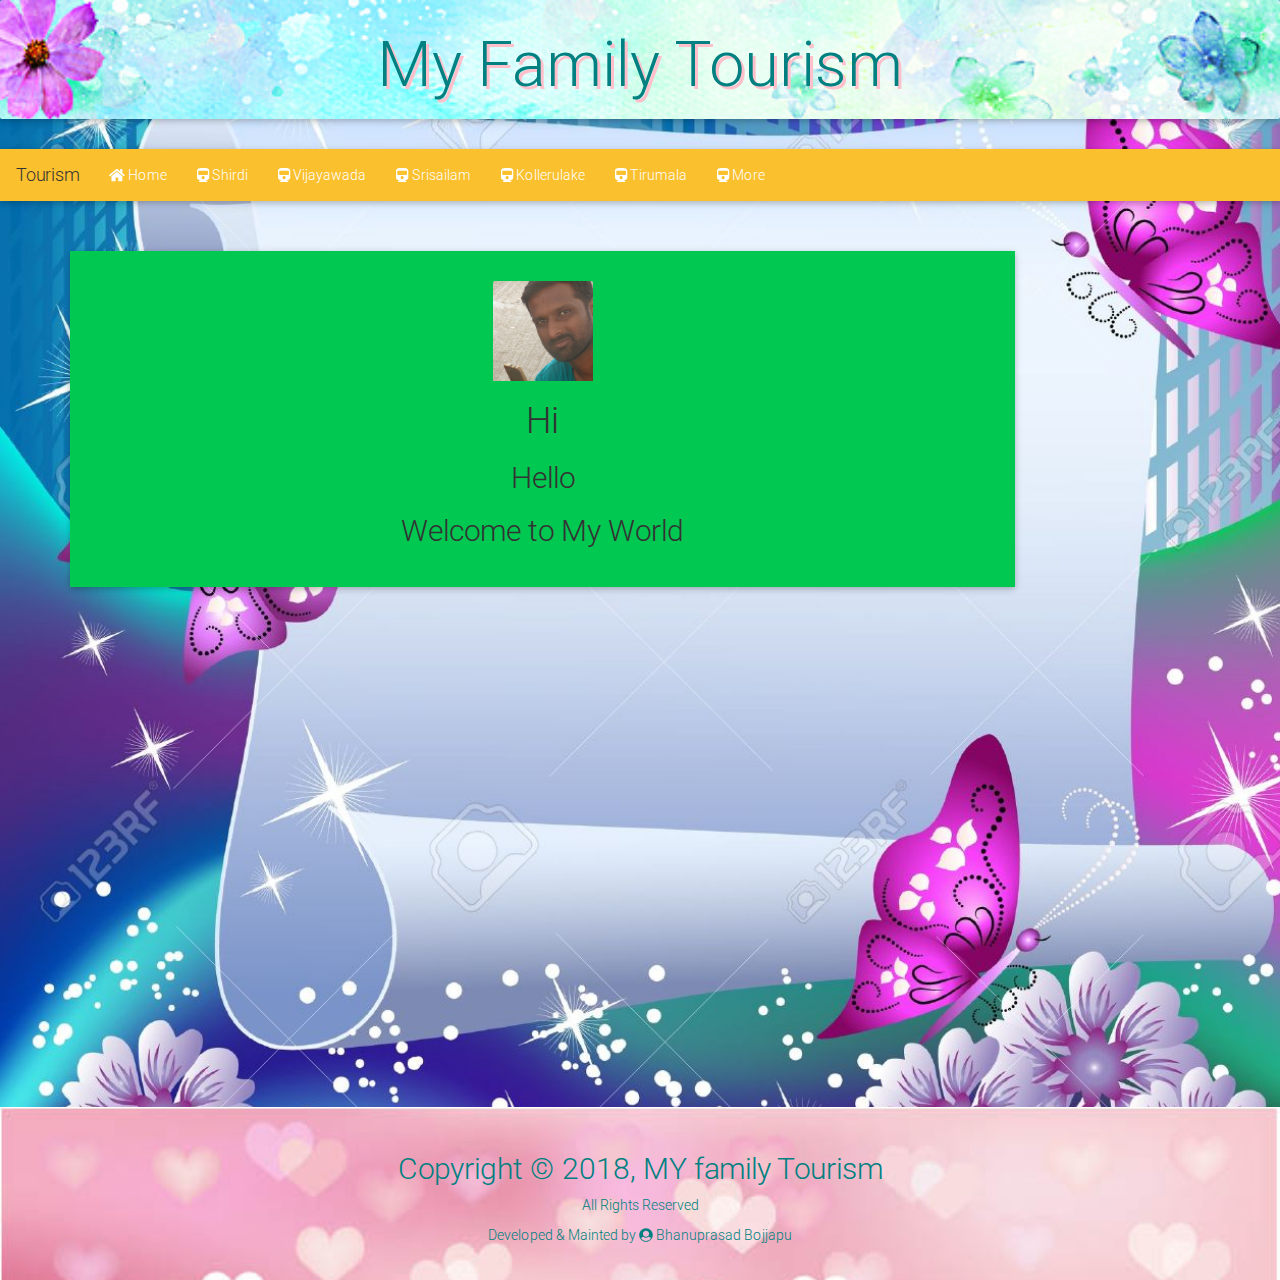
==== commit 1aee81f0: "add" ====
--- a/index.html
+++ b/index.html
@@ -61,17 +61,18 @@
 <div class="col-md-10">
   <div class="card">
 	     <h2></h2>
-     <div class="card-body bg-primary mt-4 p-5 text-center">
+     <div class="card-body bg-success mt-4 p-5 text-center text-white">
+
+	 <img src="img/bhanu1.jpg" width="100" height="100">
 	<h1 class="animated slideInRight "> Hi<h1>
 	<h2 class="animated bounceIn">Hello<h2>
 	<h2 class="animated slideInLeft"> Welcome to My World</h2>
-	 </div>
+	</div>
 	 </div>
 	 </div>
   
   </div>
-</div>
-<br>
+</div><br>
     
 
 <div style="margin-top:500px;"></div>
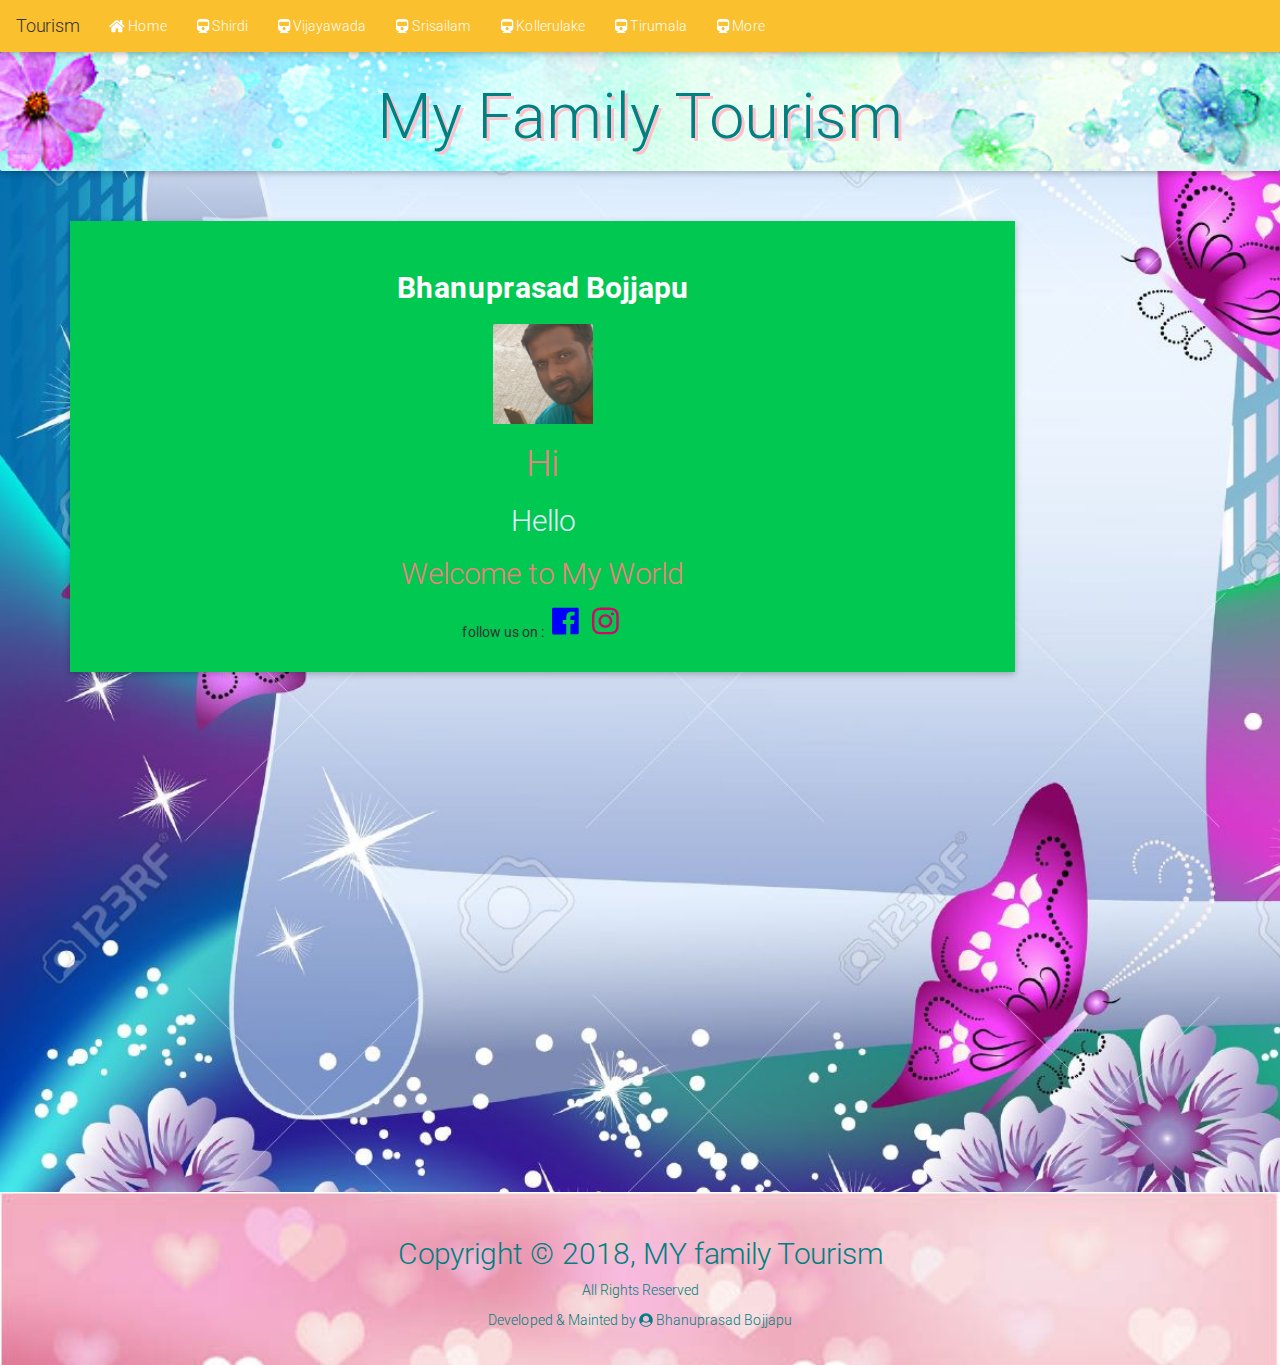
==== commit d4a3f879: "add" ====
--- a/index.html
+++ b/index.html
@@ -20,11 +20,6 @@
   </style> 
 </head>
 <body>
-<div class="jumbotron">
-  <div class="container text-center fixed-top" id="home">
-    <h1 class="animated flip">My Family Tourism</h1>      
-  </div>
-</div>
  
 <nav class="navbar navbar-dark animated bounceIn bg-yellow text-white">
   <div class="container-fluid">
@@ -56,17 +51,28 @@
   </div>
 </nav>
 
+<div class="jumbotron">
+  <div class="container text-center fixed-top" id="home">
+    <h1 class="animated flip">My Family Tourism</h1>      
+  </div>
+</div>
+
+
 <div class="container mt-5">
 <div class="row">
 <div class="col-md-10">
   <div class="card">
 	     <h2></h2>
      <div class="card-body bg-success mt-4 p-5 text-center text-white">
+	  <h2 style="color:white; font-weight:bold;">Bhanuprasad Bojjapu<h2>
 
 	 <img src="img/bhanu1.jpg" width="100" height="100">
-	<h1 class="animated slideInRight "> Hi<h1>
-	<h2 class="animated bounceIn">Hello<h2>
-	<h2 class="animated slideInLeft"> Welcome to My World</h2>
+	<h1 class="animated slideInRight "  style="color:lightcoral;"> Hi<h1>
+	<h2 class="animated bounceIn"  style="color: #e3f2fd;">Hello<h2>
+	<h2 class="animated slideInLeft"  style="color:lightcoral;"> Welcome to My World</h2>
+	follow us on :
+	<a href="https://www.facebook.com/bhanuprasad.bojjapu" target="_blank"><i class="fab fa-facebook fa-3x  p-2" style="color: blue;"></i></a>
+	<a href="https://www.instagram.com/bhanuprasadbojjapu/" target="_blank"><i class="fab fa-instagram fa-3x  p-2" style="color:#d10869;"></i></a>
 	</div>
 	 </div>
 	 </div>
